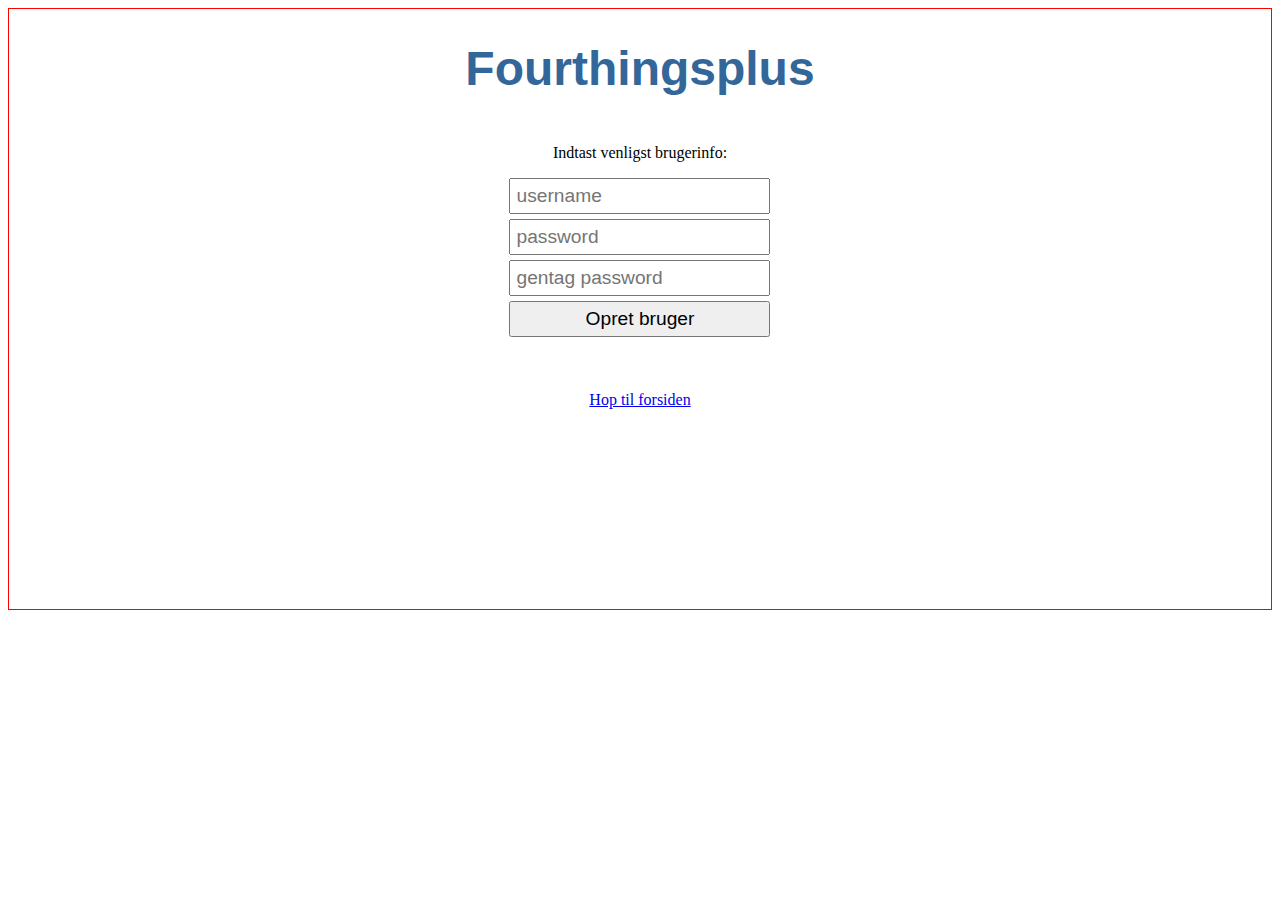
==== src/main/resources/templates/createuser.html @ 22c59173 "added crud" ====
<!DOCTYPE html>
<html xmlns="http://www.w3.org/1999/xhtml" xmlns:th="http://www.thymeleaf.org">

<head>
    <title>Frontpage</title>
    <meta charset="UTF-8">
    <meta name="viewport" content="width=device-width, initial-scale=1.0">
    <link href="../public/css/styles.css" th:href="@{/css/styles.css}" rel="stylesheet"/>
</head>

<body>

<div id="page-container">

    <div id="page-content">
        <h1>Fourthingsplus</h1>
        <p>Indtast venligst brugerinfo:</p>
        <div class="centered-form">
            <form method="post">

                <input type="text" name="username" placeholder="username"/>
                <input type="password" name="password1" placeholder="password"/>
                <input type="password" name="password2" placeholder="gentag password"/>
                <button type="submit" formaction="/createuser">Opret bruger</button>

                <p class="errormessage" th:text="${#ctx.message}"></p>
            </form>
        </div>
        <a href="/">Hop til forsiden</a>
    </div>
</div>
</body>
</html>
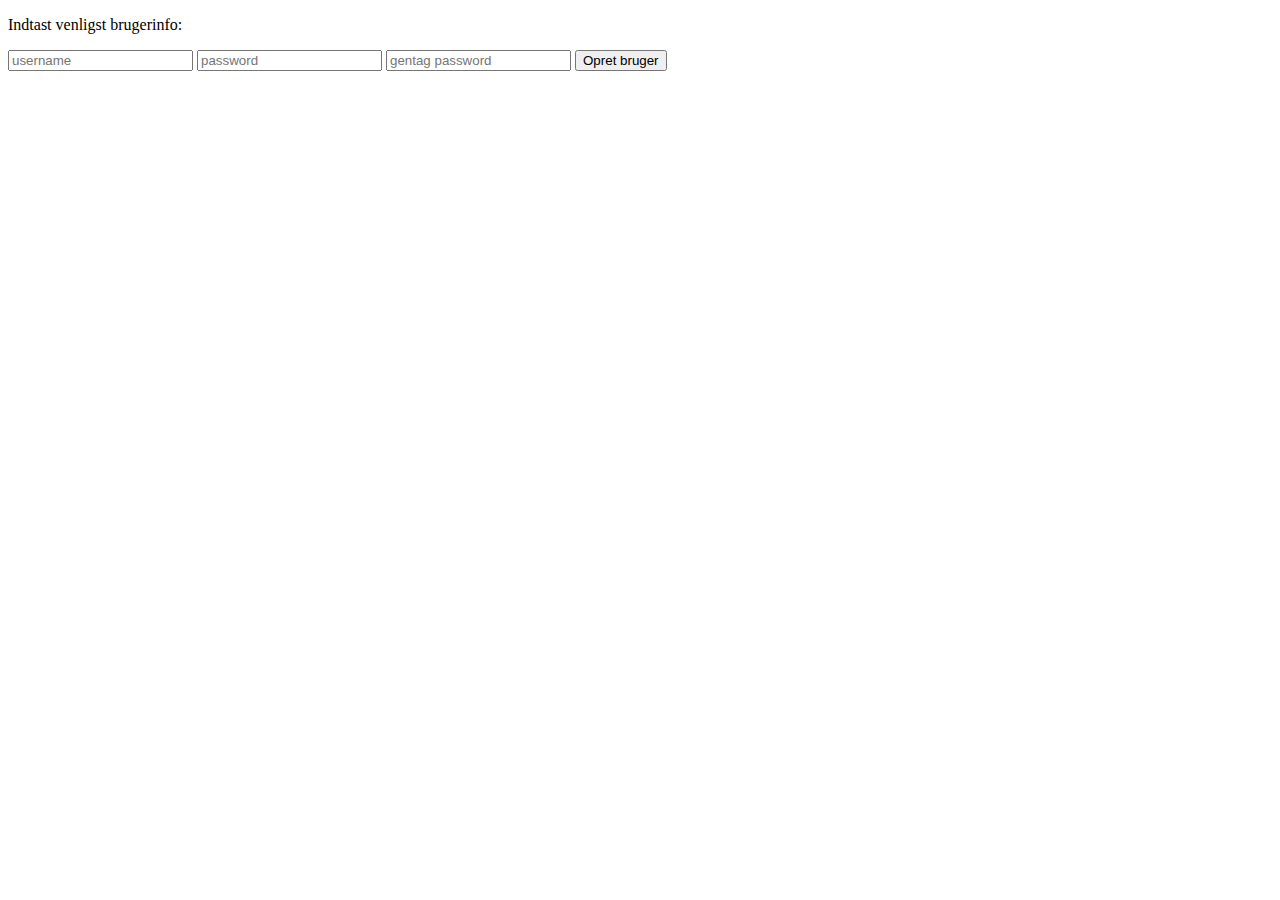
==== commit dc4e54c6: "add edit task and updated design" ====
--- a/src/main/resources/templates/createuser.html
+++ b/src/main/resources/templates/createuser.html
@@ -1,19 +1,14 @@
 <!DOCTYPE html>
 <html xmlns="http://www.w3.org/1999/xhtml" xmlns:th="http://www.thymeleaf.org">
 
-<head>
-    <title>Frontpage</title>
-    <meta charset="UTF-8">
-    <meta name="viewport" content="width=device-width, initial-scale=1.0">
-    <link href="../public/css/styles.css" th:href="@{/css/styles.css}" rel="stylesheet"/>
-</head>
+<div th:replace="~{fragments :: head('Opret bruger')}"></div>
 
 <body>
 
 <div id="page-container">
 
     <div id="page-content">
-        <h1>Fourthingsplus</h1>
+        <div th:replace="~{fragments :: header('Opret bruger')}"></div>
         <p>Indtast venligst brugerinfo:</p>
         <div class="centered-form">
             <form method="post">
@@ -26,7 +21,7 @@
                 <p class="errormessage" th:text="${#ctx.message}"></p>
             </form>
         </div>
-        <a href="/">Hop til forsiden</a>
+        <div th:replace="~{fragments :: footer}"></div>
     </div>
 </div>
 </body>
